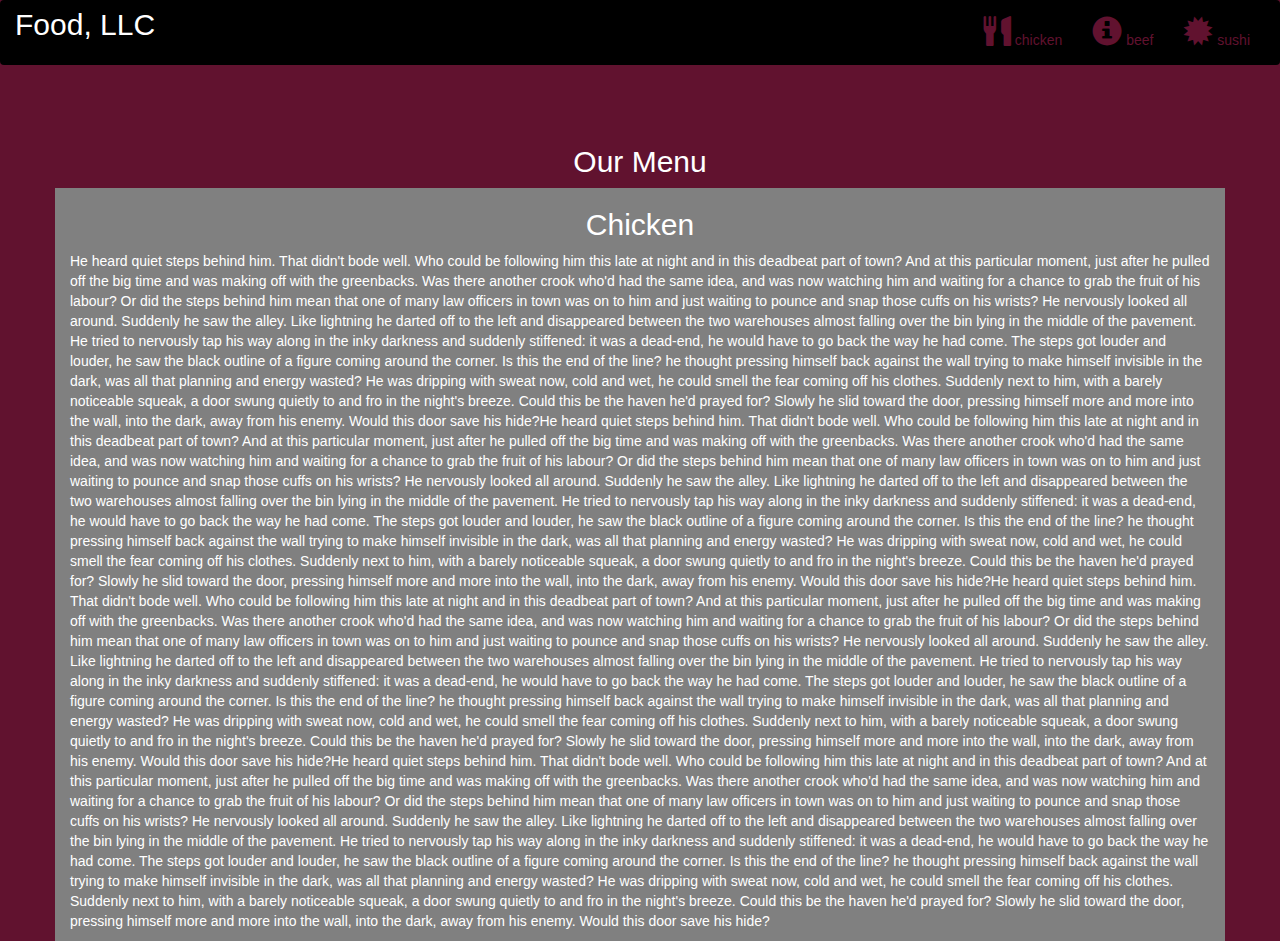
==== Module3/index.html @ 9c952636 "updated" ====
<!DOCTYPE html>
<html lang="en">
<head>
  <title>Bootstrap Example</title>
  <meta charset="utf-8">
  <meta name="viewport" content="width=device-width, initial-scale=1">
  <link rel="stylesheet" href="https://maxcdn.bootstrapcdn.com/bootstrap/3.4.1/css/bootstrap.min.css">
  <link rel="stylesheet" type="text/css" href="style.css">
  <script src="https://ajax.googleapis.com/ajax/libs/jquery/3.5.1/jquery.min.js"></script>
  <script src="https://maxcdn.bootstrapcdn.com/bootstrap/3.4.1/js/bootstrap.min.js"></script>
</head>
<body>

<nav class="navbar navbar-inverse">
  <div class="container-fluid">
    <div class="navbar-header">
      <button type="button" class="navbar-toggle" data-toggle="collapse" data-target="#myNavbar">
        <span class="icon-bar"></span>
        <span class="icon-bar"></span>
        <span class="icon-bar"></span>                        
      </button>
      <a class="navbar-brand" href="#" >Food, LLC</a>
    </div>
    <div class="collapse navbar-collapse" id="myNavbar">
    
      <ul class="nav navbar-nav navbar-right" >
        <li style>
        <a href="#" > 
        <span class="glyphicon glyphicon-cutlery"></span> chicken</a>
        </li>
        <li>
        <a href="#" >
        <span class="glyphicon glyphicon-info-sign"></span> beef</a>
        </li>
        <li>
        <a href="#">
        <span class="glyphicon glyphicon-certificate"></span> sushi</a>
        </li>
      </ul>
    </div>
  </div>
</nav>
<br>
<br>  
<h1><p class="text-center">Our Menu</p></h1>


<div id="main-content" class="container">
  <div id="home-tiles" class="row">
      <div class="col-md-12 col-sm-12 col-xs-12">
            
            <p id="chickstory">
          <h2>Chicken</h2>
              He heard quiet steps behind him. That didn't bode well. Who could be following him this late at night and in this deadbeat part of town? And at this particular moment, just after he pulled off the big time and was making off with the greenbacks. Was there another crook who'd had the same idea, and was now watching him and waiting for a chance to grab the fruit of his labour? Or did the steps behind him mean that one of many law officers in town was on to him and just waiting to pounce and snap those cuffs on his wrists? He nervously looked all around. Suddenly he saw the alley. Like lightning he darted off to the left and disappeared between the two warehouses almost falling over the bin lying in the middle of the pavement. He tried to nervously tap his way along in the inky darkness and suddenly stiffened: it was a dead-end, he would have to go back the way he had come. The steps got louder and louder, he saw the black outline of a figure coming around the corner. Is this the end of the line? he thought pressing himself back against the wall trying to make himself invisible in the dark, was all that planning and energy wasted? He was dripping with sweat now, cold and wet, he could smell the fear coming off his clothes. Suddenly next to him, with a barely noticeable squeak, a door swung quietly to and fro in the night's breeze. Could this be the haven he'd prayed for? Slowly he slid toward the door, pressing himself more and more into the wall, into the dark, away from his enemy. Would this door save his hide?He heard quiet steps behind him. That didn't bode well. Who could be following him this late at night and in this deadbeat part of town? And at this particular moment, just after he pulled off the big time and was making off with the greenbacks. Was there another crook who'd had the same idea, and was now watching him and waiting for a chance to grab the fruit of his labour? Or did the steps behind him mean that one of many law officers in town was on to him and just waiting to pounce and snap those cuffs on his wrists? He nervously looked all around. Suddenly he saw the alley. Like lightning he darted off to the left and disappeared between the two warehouses almost falling over the bin lying in the middle of the pavement. He tried to nervously tap his way along in the inky darkness and suddenly stiffened: it was a dead-end, he would have to go back the way he had come. The steps got louder and louder, he saw the black outline of a figure coming around the corner. Is this the end of the line? he thought pressing himself back against the wall trying to make himself invisible in the dark, was all that planning and energy wasted? He was dripping with sweat now, cold and wet, he could smell the fear coming off his clothes. Suddenly next to him, with a barely noticeable squeak, a door swung quietly to and fro in the night's breeze. Could this be the haven he'd prayed for? Slowly he slid toward the door, pressing himself more and more into the wall, into the dark, away from his enemy. Would this door save his hide?He heard quiet steps behind him. That didn't bode well. Who could be following him this late at night and in this deadbeat part of town? And at this particular moment, just after he pulled off the big time and was making off with the greenbacks. Was there another crook who'd had the same idea, and was now watching him and waiting for a chance to grab the fruit of his labour? Or did the steps behind him mean that one of many law officers in town was on to him and just waiting to pounce and snap those cuffs on his wrists? He nervously looked all around. Suddenly he saw the alley. Like lightning he darted off to the left and disappeared between the two warehouses almost falling over the bin lying in the middle of the pavement. He tried to nervously tap his way along in the inky darkness and suddenly stiffened: it was a dead-end, he would have to go back the way he had come. The steps got louder and louder, he saw the black outline of a figure coming around the corner. Is this the end of the line? he thought pressing himself back against the wall trying to make himself invisible in the dark, was all that planning and energy wasted? He was dripping with sweat now, cold and wet, he could smell the fear coming off his clothes. Suddenly next to him, with a barely noticeable squeak, a door swung quietly to and fro in the night's breeze. Could this be the haven he'd prayed for? Slowly he slid toward the door, pressing himself more and more into the wall, into the dark, away from his enemy. Would this door save his hide?He heard quiet steps behind him. That didn't bode well. Who could be following him this late at night and in this deadbeat part of town? And at this particular moment, just after he pulled off the big time and was making off with the greenbacks. Was there another crook who'd had the same idea, and was now watching him and waiting for a chance to grab the fruit of his labour? Or did the steps behind him mean that one of many law officers in town was on to him and just waiting to pounce and snap those cuffs on his wrists? He nervously looked all around. Suddenly he saw the alley. Like lightning he darted off to the left and disappeared between the two warehouses almost falling over the bin lying in the middle of the pavement. He tried to nervously tap his way along in the inky darkness and suddenly stiffened: it was a dead-end, he would have to go back the way he had come. The steps got louder and louder, he saw the black outline of a figure coming around the corner. Is this the end of the line? he thought pressing himself back against the wall trying to make himself invisible in the dark, was all that planning and energy wasted? He was dripping with sweat now, cold and wet, he could smell the fear coming off his clothes. Suddenly next to him, with a barely noticeable squeak, a door swung quietly to and fro in the night's breeze. Could this be the haven he'd prayed for? Slowly he slid toward the door, pressing himself more and more into the wall, into the dark, away from his enemy. Would this door save his hide?
            </p>
      </div>
    </div>
</div>

</body>
</html>
---- Module3/style.css ----
*{
	margin: 0;
	padding: 0;
	
}
.navbar{

border: none;
background-color: black;
color: #61122F;
}
body{
	background-color: #61122F;
	color: white;
}
.glyphicon{
	font-size: 30px;
	color:#61122F; 
}

.center{
	width: 90%;
	background-color: grey;

}
.container
{
	background-color: grey;
}
.text-center{
	font-size: 30px;
}

h2{
	text-align: center;
}
#myNavbar ul li a {
	color: #61122F;
}
.navbar-brand{
font-size: 30px;	
}
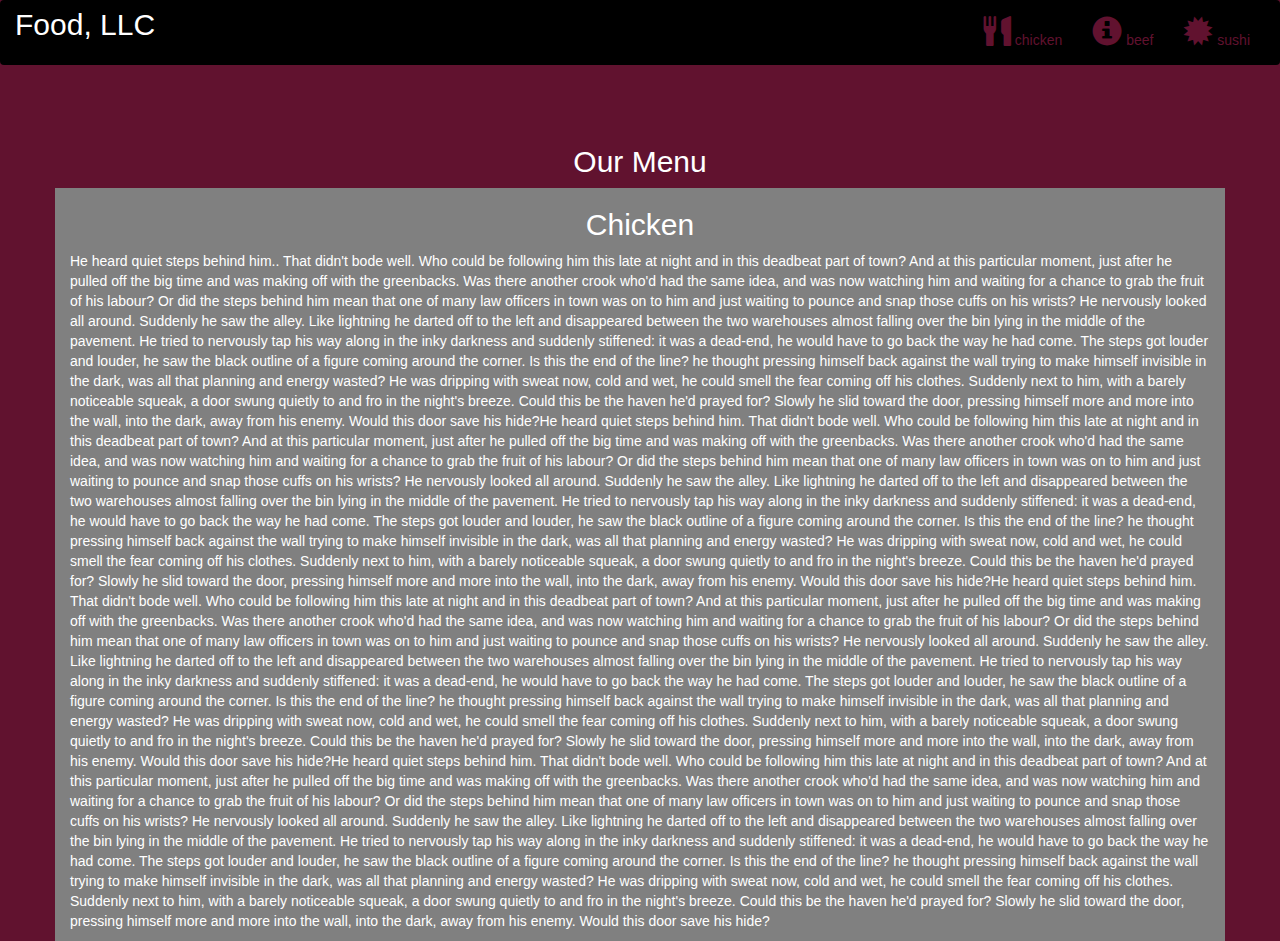
==== commit 76ceee2d: "Update index.html" ====
--- a/Module3/index.html
+++ b/Module3/index.html
@@ -1,7 +1,7 @@
 <!DOCTYPE html>
 <html lang="en">
 <head>
-  <title>Bootstrap Example</title>
+  <title>Walker Food</title>
   <meta charset="utf-8">
   <meta name="viewport" content="width=device-width, initial-scale=1">
   <link rel="stylesheet" href="https://maxcdn.bootstrapcdn.com/bootstrap/3.4.1/css/bootstrap.min.css">
@@ -51,7 +51,7 @@
             
             <p id="chickstory">
           <h2>Chicken</h2>
-              He heard quiet steps behind him. That didn't bode well. Who could be following him this late at night and in this deadbeat part of town? And at this particular moment, just after he pulled off the big time and was making off with the greenbacks. Was there another crook who'd had the same idea, and was now watching him and waiting for a chance to grab the fruit of his labour? Or did the steps behind him mean that one of many law officers in town was on to him and just waiting to pounce and snap those cuffs on his wrists? He nervously looked all around. Suddenly he saw the alley. Like lightning he darted off to the left and disappeared between the two warehouses almost falling over the bin lying in the middle of the pavement. He tried to nervously tap his way along in the inky darkness and suddenly stiffened: it was a dead-end, he would have to go back the way he had come. The steps got louder and louder, he saw the black outline of a figure coming around the corner. Is this the end of the line? he thought pressing himself back against the wall trying to make himself invisible in the dark, was all that planning and energy wasted? He was dripping with sweat now, cold and wet, he could smell the fear coming off his clothes. Suddenly next to him, with a barely noticeable squeak, a door swung quietly to and fro in the night's breeze. Could this be the haven he'd prayed for? Slowly he slid toward the door, pressing himself more and more into the wall, into the dark, away from his enemy. Would this door save his hide?He heard quiet steps behind him. That didn't bode well. Who could be following him this late at night and in this deadbeat part of town? And at this particular moment, just after he pulled off the big time and was making off with the greenbacks. Was there another crook who'd had the same idea, and was now watching him and waiting for a chance to grab the fruit of his labour? Or did the steps behind him mean that one of many law officers in town was on to him and just waiting to pounce and snap those cuffs on his wrists? He nervously looked all around. Suddenly he saw the alley. Like lightning he darted off to the left and disappeared between the two warehouses almost falling over the bin lying in the middle of the pavement. He tried to nervously tap his way along in the inky darkness and suddenly stiffened: it was a dead-end, he would have to go back the way he had come. The steps got louder and louder, he saw the black outline of a figure coming around the corner. Is this the end of the line? he thought pressing himself back against the wall trying to make himself invisible in the dark, was all that planning and energy wasted? He was dripping with sweat now, cold and wet, he could smell the fear coming off his clothes. Suddenly next to him, with a barely noticeable squeak, a door swung quietly to and fro in the night's breeze. Could this be the haven he'd prayed for? Slowly he slid toward the door, pressing himself more and more into the wall, into the dark, away from his enemy. Would this door save his hide?He heard quiet steps behind him. That didn't bode well. Who could be following him this late at night and in this deadbeat part of town? And at this particular moment, just after he pulled off the big time and was making off with the greenbacks. Was there another crook who'd had the same idea, and was now watching him and waiting for a chance to grab the fruit of his labour? Or did the steps behind him mean that one of many law officers in town was on to him and just waiting to pounce and snap those cuffs on his wrists? He nervously looked all around. Suddenly he saw the alley. Like lightning he darted off to the left and disappeared between the two warehouses almost falling over the bin lying in the middle of the pavement. He tried to nervously tap his way along in the inky darkness and suddenly stiffened: it was a dead-end, he would have to go back the way he had come. The steps got louder and louder, he saw the black outline of a figure coming around the corner. Is this the end of the line? he thought pressing himself back against the wall trying to make himself invisible in the dark, was all that planning and energy wasted? He was dripping with sweat now, cold and wet, he could smell the fear coming off his clothes. Suddenly next to him, with a barely noticeable squeak, a door swung quietly to and fro in the night's breeze. Could this be the haven he'd prayed for? Slowly he slid toward the door, pressing himself more and more into the wall, into the dark, away from his enemy. Would this door save his hide?He heard quiet steps behind him. That didn't bode well. Who could be following him this late at night and in this deadbeat part of town? And at this particular moment, just after he pulled off the big time and was making off with the greenbacks. Was there another crook who'd had the same idea, and was now watching him and waiting for a chance to grab the fruit of his labour? Or did the steps behind him mean that one of many law officers in town was on to him and just waiting to pounce and snap those cuffs on his wrists? He nervously looked all around. Suddenly he saw the alley. Like lightning he darted off to the left and disappeared between the two warehouses almost falling over the bin lying in the middle of the pavement. He tried to nervously tap his way along in the inky darkness and suddenly stiffened: it was a dead-end, he would have to go back the way he had come. The steps got louder and louder, he saw the black outline of a figure coming around the corner. Is this the end of the line? he thought pressing himself back against the wall trying to make himself invisible in the dark, was all that planning and energy wasted? He was dripping with sweat now, cold and wet, he could smell the fear coming off his clothes. Suddenly next to him, with a barely noticeable squeak, a door swung quietly to and fro in the night's breeze. Could this be the haven he'd prayed for? Slowly he slid toward the door, pressing himself more and more into the wall, into the dark, away from his enemy. Would this door save his hide?
+              He heard quiet steps behind him.. That didn't bode well. Who could be following him this late at night and in this deadbeat part of town? And at this particular moment, just after he pulled off the big time and was making off with the greenbacks. Was there another crook who'd had the same idea, and was now watching him and waiting for a chance to grab the fruit of his labour? Or did the steps behind him mean that one of many law officers in town was on to him and just waiting to pounce and snap those cuffs on his wrists? He nervously looked all around. Suddenly he saw the alley. Like lightning he darted off to the left and disappeared between the two warehouses almost falling over the bin lying in the middle of the pavement. He tried to nervously tap his way along in the inky darkness and suddenly stiffened: it was a dead-end, he would have to go back the way he had come. The steps got louder and louder, he saw the black outline of a figure coming around the corner. Is this the end of the line? he thought pressing himself back against the wall trying to make himself invisible in the dark, was all that planning and energy wasted? He was dripping with sweat now, cold and wet, he could smell the fear coming off his clothes. Suddenly next to him, with a barely noticeable squeak, a door swung quietly to and fro in the night's breeze. Could this be the haven he'd prayed for? Slowly he slid toward the door, pressing himself more and more into the wall, into the dark, away from his enemy. Would this door save his hide?He heard quiet steps behind him. That didn't bode well. Who could be following him this late at night and in this deadbeat part of town? And at this particular moment, just after he pulled off the big time and was making off with the greenbacks. Was there another crook who'd had the same idea, and was now watching him and waiting for a chance to grab the fruit of his labour? Or did the steps behind him mean that one of many law officers in town was on to him and just waiting to pounce and snap those cuffs on his wrists? He nervously looked all around. Suddenly he saw the alley. Like lightning he darted off to the left and disappeared between the two warehouses almost falling over the bin lying in the middle of the pavement. He tried to nervously tap his way along in the inky darkness and suddenly stiffened: it was a dead-end, he would have to go back the way he had come. The steps got louder and louder, he saw the black outline of a figure coming around the corner. Is this the end of the line? he thought pressing himself back against the wall trying to make himself invisible in the dark, was all that planning and energy wasted? He was dripping with sweat now, cold and wet, he could smell the fear coming off his clothes. Suddenly next to him, with a barely noticeable squeak, a door swung quietly to and fro in the night's breeze. Could this be the haven he'd prayed for? Slowly he slid toward the door, pressing himself more and more into the wall, into the dark, away from his enemy. Would this door save his hide?He heard quiet steps behind him. That didn't bode well. Who could be following him this late at night and in this deadbeat part of town? And at this particular moment, just after he pulled off the big time and was making off with the greenbacks. Was there another crook who'd had the same idea, and was now watching him and waiting for a chance to grab the fruit of his labour? Or did the steps behind him mean that one of many law officers in town was on to him and just waiting to pounce and snap those cuffs on his wrists? He nervously looked all around. Suddenly he saw the alley. Like lightning he darted off to the left and disappeared between the two warehouses almost falling over the bin lying in the middle of the pavement. He tried to nervously tap his way along in the inky darkness and suddenly stiffened: it was a dead-end, he would have to go back the way he had come. The steps got louder and louder, he saw the black outline of a figure coming around the corner. Is this the end of the line? he thought pressing himself back against the wall trying to make himself invisible in the dark, was all that planning and energy wasted? He was dripping with sweat now, cold and wet, he could smell the fear coming off his clothes. Suddenly next to him, with a barely noticeable squeak, a door swung quietly to and fro in the night's breeze. Could this be the haven he'd prayed for? Slowly he slid toward the door, pressing himself more and more into the wall, into the dark, away from his enemy. Would this door save his hide?He heard quiet steps behind him. That didn't bode well. Who could be following him this late at night and in this deadbeat part of town? And at this particular moment, just after he pulled off the big time and was making off with the greenbacks. Was there another crook who'd had the same idea, and was now watching him and waiting for a chance to grab the fruit of his labour? Or did the steps behind him mean that one of many law officers in town was on to him and just waiting to pounce and snap those cuffs on his wrists? He nervously looked all around. Suddenly he saw the alley. Like lightning he darted off to the left and disappeared between the two warehouses almost falling over the bin lying in the middle of the pavement. He tried to nervously tap his way along in the inky darkness and suddenly stiffened: it was a dead-end, he would have to go back the way he had come. The steps got louder and louder, he saw the black outline of a figure coming around the corner. Is this the end of the line? he thought pressing himself back against the wall trying to make himself invisible in the dark, was all that planning and energy wasted? He was dripping with sweat now, cold and wet, he could smell the fear coming off his clothes. Suddenly next to him, with a barely noticeable squeak, a door swung quietly to and fro in the night's breeze. Could this be the haven he'd prayed for? Slowly he slid toward the door, pressing himself more and more into the wall, into the dark, away from his enemy. Would this door save his hide?
             </p>
       </div>
     </div>
